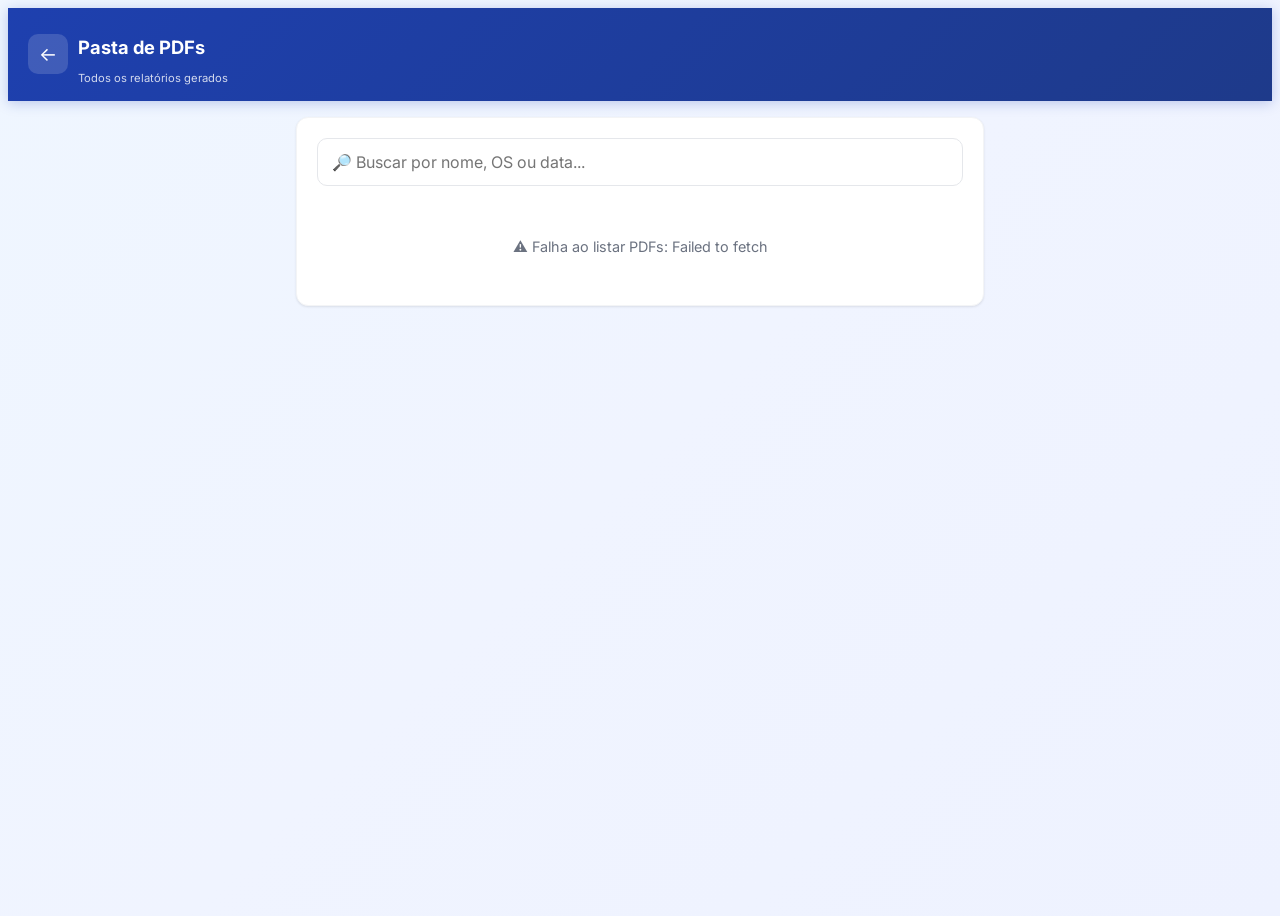
==== relatorios/index.html @ 9e22eb6b "Corrige bot caido, adiciona rascunhos compartilhados, busca de relatorios, pasta PDF com UI e fixes " ====
<!DOCTYPE html>
<html lang="pt-BR">
<head>
  <meta charset="UTF-8">
  <meta name="viewport" content="width=device-width, initial-scale=1.0, maximum-scale=1.0, user-scalable=no, interactive-widget=resizes-content">
  <meta name="description" content="Pasta de PDFs - UTE Pernambuco III">
  <title>UTE-PE3 — Pasta de PDFs</title>
  <link rel="stylesheet" href="../css/styles.css">
  <link rel="icon" type="image/x-icon" href="../assets/favicon.ico">
  <meta name="theme-color" content="#1e40af">
  <style>
    .relatorios-header { display: flex; align-items: center; gap: 10px; }
    .relatorios-header .back-link {
      display: inline-flex; align-items: center; justify-content: center;
      width: 40px; height: 40px; border-radius: 10px; background: rgba(255,255,255,.15);
      color: #fff; text-decoration: none; font-size: 1.2rem; flex-shrink: 0;
    }
    .relatorios-header .back-link:active { background: rgba(255,255,255,.28); }
    #pdf-search { margin-bottom: 12px; }
    .pdf-item {
      display: flex; align-items: center; gap: 12px; padding: 12px;
      border: 1px solid var(--gray-200); border-radius: 10px; margin-bottom: 8px;
      background: #fff; text-decoration: none; color: inherit;
    }
    .pdf-item:active { background: var(--gray-50); }
    .pdf-icon {
      width: 40px; height: 40px; border-radius: 8px; background: var(--primary-bg);
      display: flex; align-items: center; justify-content: center; font-size: 1.3rem; flex-shrink: 0;
    }
    .pdf-info { flex: 1; min-width: 0; }
    .pdf-name { font-size: 0.88rem; font-weight: 600; color: var(--gray-800); word-break: break-word; }
    .pdf-meta { font-size: 0.75rem; color: var(--gray-500); margin-top: 2px; }
    #pdf-empty { text-align: center; color: var(--gray-500); padding: 30px 10px; font-size: 0.9rem; }
    #pdf-count { font-size: 0.82rem; color: var(--gray-500); margin-bottom: 10px; }
  </style>
</head>
<body>

  <header class="header">
    <div class="relatorios-header">
      <a href="../index.html" class="back-link" title="Voltar à aplicação">←</a>
      <div>
        <h1>Pasta de PDFs</h1>
        <div class="header-sub">Todos os relatórios gerados</div>
      </div>
    </div>
  </header>

  <main class="container">
    <div class="card">
      <input type="text" id="pdf-search" placeholder="🔎 Buscar por nome, OS ou data..." oninput="filtrar()">
      <div id="pdf-count"></div>
      <div id="pdf-list"></div>
      <div id="pdf-empty" style="display:none">Nenhum PDF encontrado.</div>
    </div>
  </main>

  <div id="toast-container"></div>

  <script>
    const SAVE_BASE = location.hostname.endsWith('.ts.net') ? '/ute-pe3-report/api' : `http://${location.hostname}:8087`;
    let allFiles = [];

    function fmtSize(bytes) {
      if (bytes < 1024) return `${bytes} B`;
      if (bytes < 1024 * 1024) return `${(bytes / 1024).toFixed(0)} KB`;
      return `${(bytes / (1024 * 1024)).toFixed(1)} MB`;
    }

    function fmtDate(mtime) {
      const d = new Date(mtime * 1000);
      return d.toLocaleDateString('pt-BR', { day: '2-digit', month: '2-digit', year: 'numeric' }) +
        ' ' + d.toLocaleTimeString('pt-BR', { hour: '2-digit', minute: '2-digit' });
    }

    function escHtml(s) {
      return (s || '').replace(/&/g, '&amp;').replace(/</g, '&lt;').replace(/>/g, '&gt;').replace(/"/g, '&quot;');
    }

    function render(files) {
      const list = document.getElementById('pdf-list');
      const empty = document.getElementById('pdf-empty');
      document.getElementById('pdf-count').textContent = `${files.length} PDF(s)`;
      if (files.length === 0) {
        list.innerHTML = '';
        empty.style.display = 'block';
        return;
      }
      empty.style.display = 'none';
      list.innerHTML = files.map((f) => `
        <a class="pdf-item" href="${encodeURIComponent(f.filename)}" target="_blank" rel="noopener">
          <div class="pdf-icon">📄</div>
          <div class="pdf-info">
            <div class="pdf-name">${escHtml(f.filename)}</div>
            <div class="pdf-meta">${fmtDate(f.mtime)} · ${fmtSize(f.size)}</div>
          </div>
        </a>
      `).join('');
    }

    function filtrar() {
      const q = document.getElementById('pdf-search').value.trim().toLowerCase();
      const filtered = q ? allFiles.filter((f) => f.filename.toLowerCase().includes(q)) : allFiles;
      render(filtered);
    }

    async function load() {
      try {
        const r = await fetch(`${SAVE_BASE}/list-files`, { signal: AbortSignal.timeout(15000) });
        if (!r.ok) throw new Error(`HTTP ${r.status}`);
        const j = await r.json();
        allFiles = j.items || [];
        render(allFiles);
      } catch (e) {
        document.getElementById('pdf-list').innerHTML =
          `<div id="pdf-empty">⚠️ Falha ao listar PDFs: ${escHtml(e.message)}</div>`;
      }
    }

    load();
  </script>
</body>
</html>
---- css/styles.css ----
/* === UTE-PE3 Report — Styles === */
@import url('https://fonts.googleapis.com/css2?family=Inter:wght@400;500;600;700&display=swap');

:root {
  --primary: #1e40af;
  --primary-light: #3b82f6;
  --primary-bg: #eff6ff;
  --success: #16a34a;
  --warning: #d97706;
  --danger: #dc2626;
  --gray-50: #f9fafb;
  --gray-100: #f3f4f6;
  --gray-200: #e5e7eb;
  --gray-300: #d1d5db;
  --gray-400: #9ca3af;
  --gray-500: #6b7280;
  --gray-600: #4b5563;
  --gray-700: #374151;
  --gray-800: #1f2937;
  --gray-900: #111827;
}

* { box-sizing: border-box; }

body {
  font-family: 'Inter', system-ui, -apple-system, sans-serif;
  background: linear-gradient(135deg, #eff6ff 0%, #f0f4ff 50%, #eef2ff 100%);
  color: var(--gray-800);
  min-height: 100vh;
  -webkit-tap-highlight-color: transparent;
  -webkit-font-smoothing: antialiased;
  -moz-osx-font-smoothing: grayscale;
}

/* Header */
.header {
  background: linear-gradient(135deg, var(--primary) 0%, #1e3a8a 100%);
  color: white;
  padding: 16px 20px;
  display: flex;
  align-items: center;
  gap: 14px;
  box-shadow: 0 2px 12px rgba(30, 64, 175, 0.25);
  position: sticky;
  top: 0;
  z-index: 100;
  justify-content: space-between;
}
.header-left {
  display: flex;
  align-items: center;
  gap: 14px;
}
.logo-badge {
  display: inline-flex;
  align-items: center;
  justify-content: center;
  width: 52px;
  height: 52px;
  border-radius: 12px;
  background: #fff;
  padding: 6px;
  box-shadow: 0 2px 6px rgba(0, 0, 0, 0.18);
  flex-shrink: 0;
}
.logo-badge img { width: 100%; height: 100%; object-fit: contain; display: block; }
.header-right {
  display: inline-flex;
  align-items: center;
  justify-content: center;
  width: 60px;
  height: 60px;
  border-radius: 12px;
  background: #fff;
  padding: 8px;
  box-shadow: 0 2px 6px rgba(0, 0, 0, 0.18);
  flex-shrink: 0;
}
.header-right img { width: 100%; height: 100%; object-fit: contain; display: block; }
.header h1 { font-size: 1.15rem; font-weight: 700; line-height: 1.2; }
.header-sub { font-size: 0.7rem; opacity: 0.8; font-weight: 400; }

/* Container */
.container { max-width: 720px; margin: 0 auto; padding: 16px; }

/* Cards */
.card {
  background: white;
  border-radius: 12px;
  padding: 20px;
  margin-bottom: 16px;
  box-shadow: 0 1px 3px rgba(0,0,0,0.06), 0 1px 2px rgba(0,0,0,0.04);
  border: 1px solid var(--gray-100);
}
.card-title {
  font-size: 0.95rem;
  font-weight: 600;
  color: var(--primary);
  margin-bottom: 16px;
  padding-bottom: 8px;
  border-bottom: 2px solid var(--primary-bg);
  display: flex;
  align-items: center;
  gap: 8px;
}
.card-title .icon { font-size: 1.2rem; }

/* Form Fields */
.form-group { margin-bottom: 14px; }
.form-group:last-child { margin-bottom: 0; }

label {
  display: block;
  font-size: 0.8rem;
  font-weight: 600;
  color: var(--gray-600);
  margin-bottom: 4px;
}
label .required { color: var(--danger); margin-left: 2px; }

input, textarea, select {
  width: 100%;
  padding: 13px 14px;
  font-size: 1rem;
  font-family: inherit;
  border: 1.5px solid var(--gray-200);
  border-radius: 10px;
  background: white;
  color: var(--gray-800);
  transition-property: border-color, box-shadow, background-color;
  transition-duration: 150ms;
  transition-timing-function: ease-out;
  -webkit-appearance: none;
}
input:focus, textarea:focus, select:focus {
  outline: none;
  border-color: var(--primary-light);
  box-shadow: 0 0 0 3px rgba(59, 130, 246, 0.15);
}
input.error, textarea.error, select.error {
  border-color: var(--danger);
  box-shadow: 0 0 0 3px rgba(220, 38, 38, 0.1);
}
input:disabled, textarea:disabled, select:disabled {
  background: var(--gray-50);
  color: var(--gray-400);
}

textarea { min-height: 80px; resize: vertical; }

select {
  background-image: url("data:image/svg+xml,%3Csvg xmlns='http://www.w3.org/2000/svg' width='12' height='12' viewBox='0 0 12 12'%3E%3Cpath fill='%236b7280' d='M6 8L1 3h10z'/%3E%3C/svg%3E");
  background-repeat: no-repeat;
  background-position: right 12px center;
  padding-right: 36px;
}

.error-msg {
  font-size: 0.72rem;
  color: var(--danger);
  margin-top: 4px;
  display: none;
}
.error-msg.visible { display: block; }

/* Autocomplete */
.autocomplete-wrapper { position: relative; }
.autocomplete-list {
  position: absolute;
  top: 100%;
  left: 0;
  right: 0;
  background: white;
  border: 1px solid var(--gray-200);
  border-top: none;
  border-radius: 0 0 8px 8px;
  max-height: 160px;
  overflow-y: auto;
  z-index: 60;
  display: none;
  box-shadow: 0 4px 12px rgba(0,0,0,0.08);
}
.autocomplete-list.open { display: block; }
.autocomplete-item {
  display: flex;
  align-items: center;
  justify-content: space-between;
  gap: 8px;
  padding: 8px 12px;
  cursor: pointer;
  font-size: 0.88rem;
}
.autocomplete-item .ac-value { flex: 1; min-height: 24px; display: flex; align-items: center; }
.autocomplete-item .ac-remove {
  color: var(--gray-400);
  font-size: 1.1rem;
  line-height: 1;
  padding: 4px 8px;
  border-radius: 6px;
}
.autocomplete-item .ac-remove:hover { color: var(--danger); background: rgba(220, 38, 38, 0.08); }
.autocomplete-item:hover, .autocomplete-item.active {
  background: var(--primary-bg);
  color: var(--primary);
}

/* Tag list (técnicos) */
.tag-list { display: flex; flex-wrap: wrap; gap: 6px; margin-bottom: 8px; }
.tag {
  display: inline-flex;
  align-items: center;
  gap: 4px;
  padding: 5px 10px;
  background: var(--primary-bg);
  color: var(--primary);
  border-radius: 20px;
  font-size: 0.8rem;
  font-weight: 500;
}
.tag .remove-tag {
  cursor: pointer;
  font-size: 1rem;
  line-height: 1;
  opacity: 0.6;
  padding: 6px;
  margin: -6px -8px -6px -2px;
}
.tag .remove-tag:hover { opacity: 1; }

/* Input group (input + button side by side) */
.input-group { display: flex; gap: 8px; }
.input-group input { flex: 1; }
.input-group .btn { min-width: 44px; }

/* Voice button */
.voice-btn {
  display: inline-flex;
  align-items: center;
  justify-content: center;
  width: 44px;
  height: 44px;
  border: 1.5px solid var(--gray-200);
  border-radius: 8px;
  background: white;
  cursor: pointer;
  transition: all 0.15s;
  font-size: 1.1rem;
}
.voice-btn:hover { background: var(--gray-50); }
.voice-btn.recording {
  background: var(--danger);
  color: white;
  border-color: var(--danger);
  animation: pulse 1.5s infinite;
}
@keyframes pulse {
  0%, 100% { opacity: 1; }
  50% { opacity: 0.6; }
}

/* Signature */
.signature-container { position: relative; }
.signature-container { margin-top: 8px; }
.signature-actions { margin-top: 8px; display: flex; gap: 8px; }
.signature-canvas {
  width: 100%;
  height: 180px;
  border: 1.5px dashed var(--gray-300);
  border-radius: 8px;
  background: white;
  cursor: crosshair;
  touch-action: none;
}
.signature-actions {
  display: flex;
  gap: 8px;
  margin-top: 8px;
}

/* Photo grid */
.photo-grid { display: grid; grid-template-columns: repeat(2, 1fr); gap: 12px; }
.photo-card {
  position: relative;
  border: 1px solid var(--gray-200);
  border-radius: 8px;
  overflow: hidden;
  background: white;
}
.photo-card img { width: 100%; height: 140px; object-fit: cover; display: block; background: var(--gray-100); }
.photo-card .photo-remove {
  position: absolute;
  top: 4px;
  right: 4px;
  width: 30px;
  height: 30px;
  border-radius: 50%;
  background: rgba(220, 38, 38, 0.85);
  color: white;
  border: none;
  cursor: pointer;
  font-size: 0.9rem;
  display: flex;
  align-items: center;
  justify-content: center;
}
.photo-card .photo-desc {
  padding: 6px 8px;
  font-size: 0.75rem;
}
.photo-card .photo-desc input {
  width: 100%;
  padding: 4px 6px;
  font-size: 0.72rem;
  border: 1px solid var(--gray-200);
  border-radius: 4px;
}

/* Buttons */
.btn {
  display: inline-flex;
  align-items: center;
  justify-content: center;
  gap: 6px;
  padding: 10px 20px;
  font-size: 0.88rem;
  font-weight: 600;
  font-family: inherit;
  border: none;
  border-radius: 8px;
  cursor: pointer;
  transition-property: transform, background-color, box-shadow, border-color;
  transition-duration: 150ms;
  transition-timing-function: ease-out;
}
.btn-primary {
  background: var(--primary);
  color: white;
}
.btn-primary:hover { background: #1e3a8a; }
.btn-secondary {
  background: var(--gray-100);
  color: var(--gray-700);
  border: 1px solid var(--gray-200);
}
.btn-secondary:hover { background: var(--gray-200); }
.btn-success {
  background: var(--success);
  color: white;
}
.btn-success:hover { background: #15803d; }
.btn-danger {
  background: var(--danger);
  color: white;
}
.btn-danger:hover { background: #b91c1c; }
.btn-sm {
  padding: 6px 12px;
  font-size: 0.8rem;
}
.btn-block { width: 100%; }

/* Action bar */
.action-bar-secondary { display: flex; gap: 8px; }
.action-bar-secondary .btn { flex: 1; min-height: 44px; font-size: 0.76rem; padding: 8px 4px; }

/* Status badge */
.status-badge {
  display: inline-block;
  padding: 3px 10px;
  border-radius: 20px;
  font-size: 0.72rem;
  font-weight: 600;
}
.status-aberto { background: #fef3c7; color: #92400e; }
.status-andamento { background: #dbeafe; color: #1e40af; }
.status-finalizado { background: #dcfce7; color: #166534; }

/* Toast */
.toast {
  position: fixed;
  bottom: 20px;
  left: 50%;
  transform: translateX(-50%);
  padding: 12px 24px;
  border-radius: 8px;
  color: white;
  font-weight: 500;
  font-size: 0.88rem;
  z-index: 200;
  animation: slideUp 0.3s ease;
  box-shadow: 0 4px 12px rgba(0,0,0,0.15);
}
.toast-success { background: var(--success); }
.toast-error { background: var(--danger); }
.toast-info { background: var(--primary); }
@keyframes slideUp {
  from { opacity: 0; transform: translateX(-50%) translateY(10px); }
  to   { opacity: 1; transform: translateX(-50%) translateY(0); }
}

/* Draft list */
.draft-item {
  display: flex;
  align-items: center;
  justify-content: space-between;
  padding: 10px 12px;
  border: 1px solid var(--gray-200);
  border-radius: 8px;
  margin-bottom: 8px;
  background: white;
  cursor: pointer;
  transition: background 0.1s;
}
.draft-item:hover { background: var(--gray-50); }
.draft-item .draft-info { flex: 1; }
.draft-item .draft-id { font-weight: 600; color: var(--primary); font-size: 0.9rem; }
.draft-item .draft-date { font-size: 0.72rem; color: var(--gray-500); }

/* Loading spinner */
.spinner {
  display: inline-block;
  width: 18px;
  height: 18px;
  border: 2px solid rgba(255,255,255,0.3);
  border-top-color: white;
  border-radius: 50%;
  animation: spin 0.6s linear infinite;
}
@keyframes spin { to { transform: rotate(360deg); } }

/* Offline indicator */
.offline-badge {
  display: none;
  background: var(--warning);
  color: white;
  text-align: center;
  padding: 4px;
  font-size: 0.72rem;
  font-weight: 500;
}
.offline-badge.visible { display: block; }

/* Responsive */
@media (max-width: 480px) {
  .container { padding: 10px; }
  .card { padding: 14px; }
  .photo-grid { grid-template-columns: repeat(2, 1fr); }
}

/* Print */
@media print {
  body { background: white; }
  .header { position: static; }
  .action-bar, .btn, .voice-btn, .photo-remove, .remove-tag, .toast, .offline-badge { display: none !important; }
}

/* === Modernization additions === */
html { -moz-osx-font-smoothing: grayscale; }
h1, .card-title { text-wrap: balance; }
.autocomplete-item, .draft-item, .card-title { text-wrap: pretty; }
input[type="number"], input[inputmode="numeric"], .tag { font-variant-numeric: tabular-nums; }

/* Neutral image outline */
.photo-card img, .signature-canvas { outline: 1px solid rgba(0, 0, 0, 0.08); outline-offset: -1px; }

/* Tactile press */
.btn:active { transform: scale(0.97); }
.voice-btn:active, .seg-option:active { transform: scale(0.96); }

/* Segmented control (Status) */
.segmented {
  display: grid;
  grid-auto-flow: column;
  grid-auto-columns: 1fr;
  gap: 4px;
  padding: 4px;
  background: var(--gray-100);
  border: 1.5px solid var(--gray-200);
  border-radius: 12px;
}
.seg-option {
  appearance: none;
  -webkit-appearance: none;
  border: none;
  background: transparent;
  color: var(--gray-600);
  font: inherit;
  font-weight: 600;
  font-size: 0.85rem;
  padding: 9px 8px;
  border-radius: 9px;
  cursor: pointer;
  transition-property: background-color, color, box-shadow;
  transition-duration: 150ms;
  transition-timing-function: ease-out;
}
.seg-option[aria-pressed="true"] {
  background: #fff;
  color: var(--primary);
  box-shadow: 0 1px 3px rgba(0, 0, 0, 0.12);
}

/* Photo capture actions */
.photo-actions { display: flex; gap: 10px; margin-top: 12px; flex-wrap: wrap; }
.photo-actions .btn { flex: 1; min-height: 44px; }
.photo-card .photo-desc input { min-height: 36px; }

/* Sticky action bar */
.action-bar {
  position: sticky;
  bottom: 0;
  margin: 16px -16px -16px;
  padding: 12px 16px calc(12px + env(safe-area-inset-bottom));
  background: rgba(255, 255, 255, 0.85);
  backdrop-filter: blur(8px);
  -webkit-backdrop-filter: blur(8px);
  border-top: 1px solid var(--gray-200);
  z-index: 50;
  display: flex;
  flex-direction: column;
  gap: 8px;
}
#btn-finalize { min-height: 50px; }

/* ─── Toggle switch (verde ligado / cinza desligado) ─── */
.toggle-row { display: flex; align-items: center; justify-content: space-between; gap: 12px; }
.toggle-row > label:first-child { flex: 1; }
.toggle {
  position: relative; display: inline-block; width: 52px; height: 30px; flex-shrink: 0; cursor: pointer;
}
.toggle input { opacity: 0; width: 0; height: 0; position: absolute; }
.toggle-slider {
  position: absolute; inset: 0; background: #9ca3af; border-radius: 99px;
  transition: background .2s ease;
}
.toggle-slider::before {
  content: ''; position: absolute; height: 24px; width: 24px; left: 3px; top: 3px;
  background: #fff; border-radius: 50%; transition: transform .2s ease; box-shadow: 0 1px 3px rgba(0,0,0,.25);
}
.toggle input:checked + .toggle-slider { background: #16a34a; }
.toggle input:checked + .toggle-slider::before { transform: translateX(22px); }

/* ─── Modal / Dialog ─── */
.modal-overlay {
  position: fixed; inset: 0; background: rgba(11,29,46,.55); backdrop-filter: blur(2px);
  display: flex; align-items: center; justify-content: center; z-index: 1000; padding: 16px;
}
.modal {
  position: relative; background: #fff; border-radius: 14px; padding: 22px;
  max-width: 420px; width: 100%; box-shadow: 0 20px 60px rgba(0,0,0,.3);
  animation: modalIn .18s ease;
}
@keyframes modalIn { from { transform: translateY(12px); opacity: 0; } to { transform: none; opacity: 1; } }
.modal h3 { margin: 0 0 8px; font-size: 17px; color: var(--navy, #1e3a5f); }
.modal-text { margin: 0 0 16px; color: var(--gray-600, #5f6e7c); font-size: 14px; line-height: 1.5; }
.modal-actions { display: flex; gap: 10px; margin-top: 16px; }
.modal-actions .btn { flex: 1; min-height: 46px; }
.modal-close {
  position: absolute; top: 10px; right: 12px; border: 0; background: none; font-size: 26px;
  line-height: 1; color: var(--gray-500, #9ca3af); cursor: pointer; padding: 4px;
}
.modal-close:hover { color: var(--gray-800, #1f2937); }
.modal .form-group { margin-bottom: 12px; }
.modal .input-group { gap: 6px; }
#email-remetente { min-height: 44px; padding: 10px 12px; border: 1px solid var(--gray-300, #d1d5db); border-radius: 8px; font-size: 16px; }
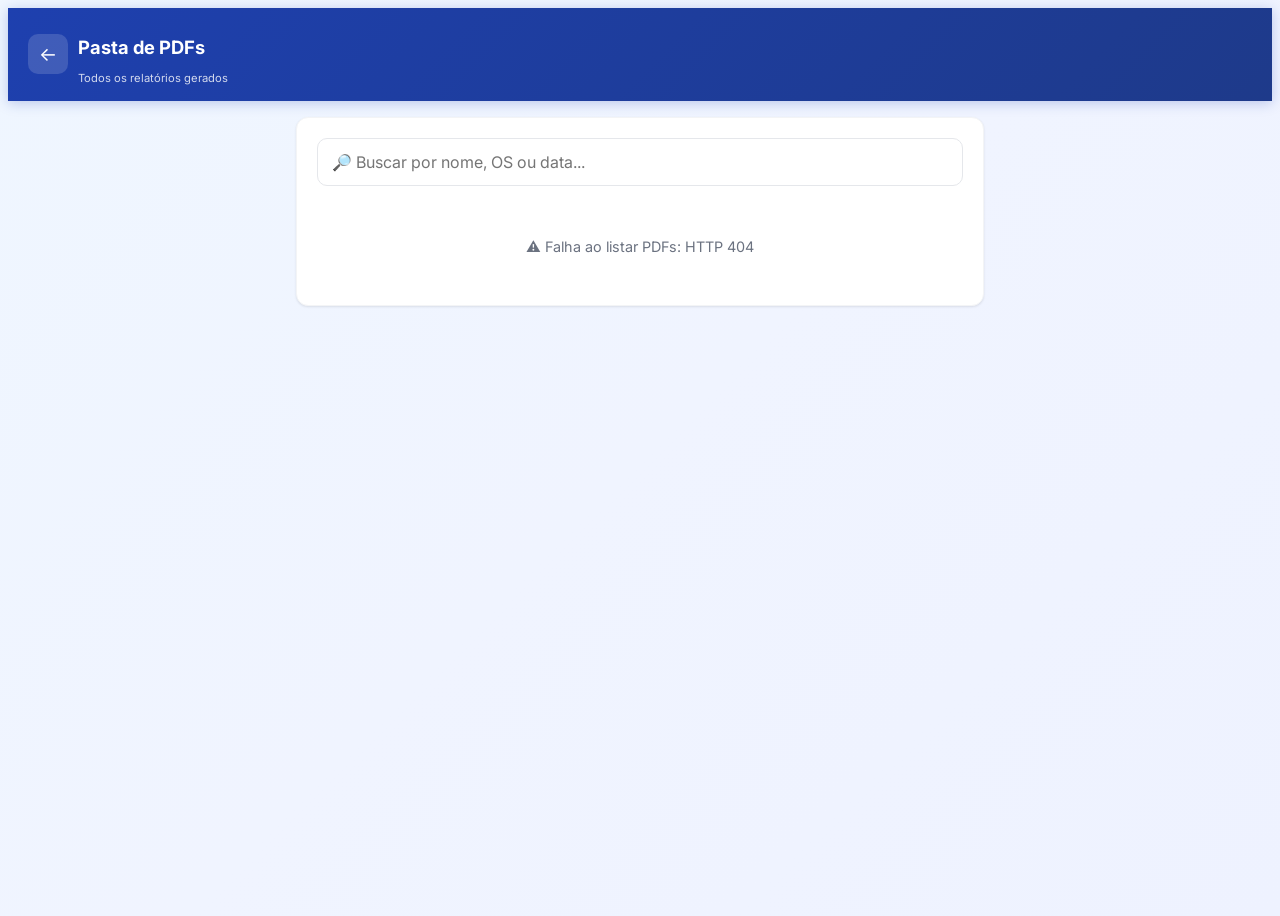
==== commit ce027b45: "Proxy unificado: resolve falhas de Finalizar, IA e Telegram no Android CAUSA RAIZ: o app usava 3 por" ====
--- a/relatorios/index.html
+++ b/relatorios/index.html
@@ -58,7 +58,7 @@
   <div id="toast-container"></div>
 
   <script>
-    const SAVE_BASE = location.hostname.endsWith('.ts.net') ? '/ute-pe3-report/api' : `http://${location.hostname}:8087`;
+    const SAVE_BASE = location.hostname.endsWith('.ts.net') ? '/ute-pe3-report/api' : '/api';
     let allFiles = [];
 
     function fmtSize(bytes) {
